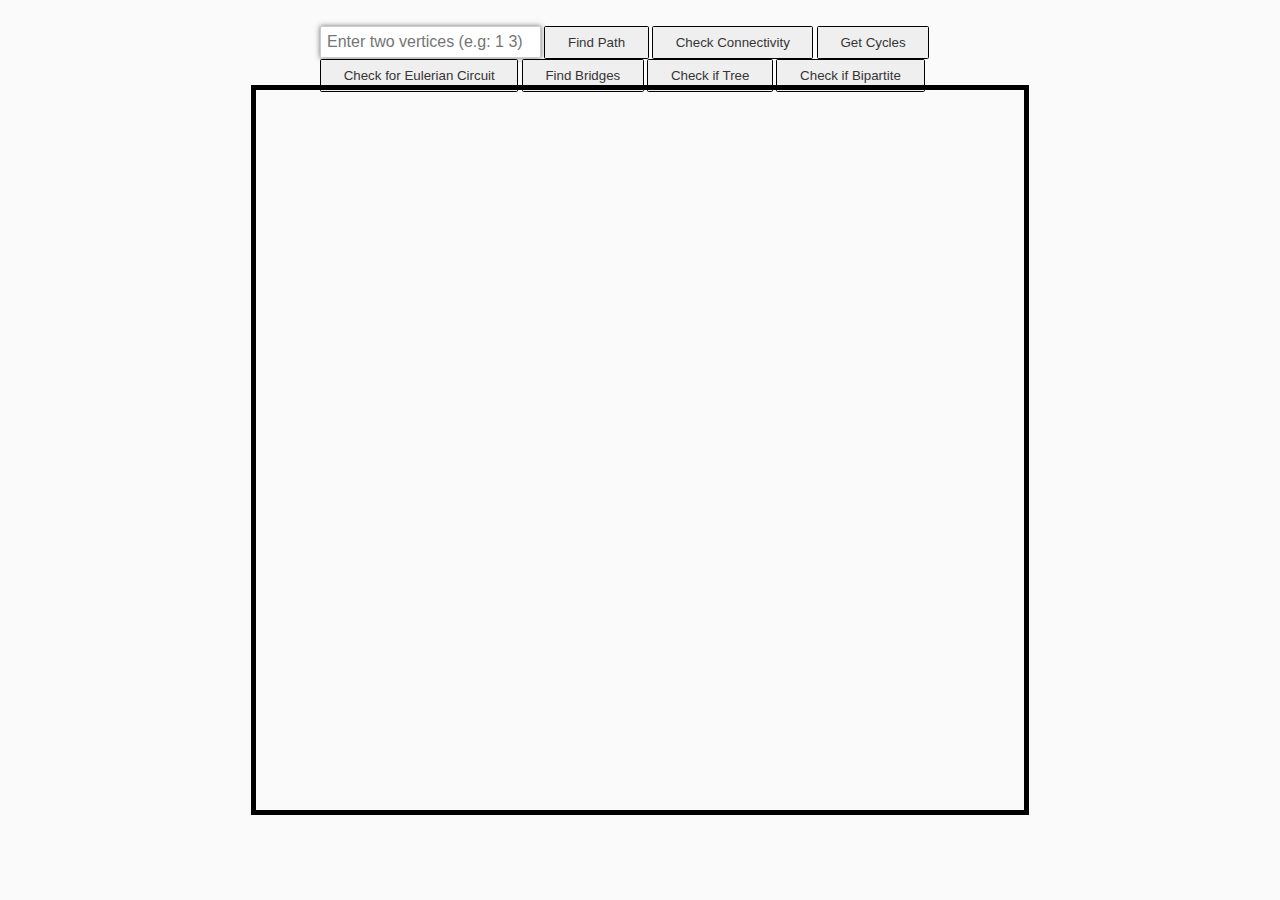
==== index.html @ eefcc0a0 "Update to css file" ====
<html>
    
    <head>
        <meta charset="utf-8">
        <title>Graphs</title>
        <link rel="stylesheet" href="index.css">
        <script type="module" src="application.js"></script>
    </head>

    <body>
        <div id="wrapper">
            <div class="center">
                <input id="pathFinder" type="text" class="textInput" placeholder="Enter two vertices (e.g: 1 3)" />
                <button id="pathBtn">Find Path</button>
                <button id="connectedBtn">Check Connectivity</button>
                <button id="cyclesBtn">Get Cycles</button>
                <button id="eulerCircuitBtn">Check for Eulerian Circuit</button>
                <button id="bridgesBtn">Find Bridges</button>
                <button id="treeBtn">Check if Tree</button>
                <button id="bipartiteBtn">Check if Bipartite</button>
            </div>

            <div>
                <canvas id="appCanvas" style="border:5px solid #000000;"></canvas>
            </div>
        </div>
    </body>

</html>
---- index.css ----
:root {
    --root-font-size: 12px;
    --bg: #fafafa
}

html, body, nav, ul, h1, h2, h3, h4, a {
    margin: 0px; 
    padding: 0px;
    color: var(--text-color);
}

html, body {
    font-family: Roboto, -apple-system, BlinkMacSystemFont, 'Segoe UI', Roboto, Oxygen, Ubuntu, Cantarell, 'Open Sans', 'Helvetica Neue', sans-serif;
    font-size: var(--root-font-size);
    background: var(--bg);
    height: 100%;
    width: 100%;
    overflow: hidden;
}

*, body, button, input, select, textarea, canvas {
    text-rendering: optimizeLegibility;
    -webkit-font-smoothing: antialiased;
    -moz-osx-font-smoothing: grayscale;
    outline: 0;
}

div.center {
    margin: auto;
    margin-top : 2%;
    width: 50%;
}

canvas {
    padding: 0;
    margin: auto;
    display: block;
    width: 60%;
    height: 80%;
    position: absolute;
    top: 0;
    bottom: 0;
    left: 0;
    right: 0;
}

button {
    display: inline-block;
    padding: 0.6em 1.7em;
    border: 0.125em solid #000000;
    margin:0 auto;
    border-radius: 0.12em;
    box-sizing: border-box;
    text-decoration: none;
    font-family: "Roboto", sans-serif;
    font-weight: 300;
    color: #353535;
    text-align: center;
    transition: all 0.2s;
  }

button:hover {
    color: #000000;
    background-color: #ffffff;
}

.textInput {
    padding: 6px;
    font-size: 16px;
    border-width: 1px;
    border-color: #CCCCCC;
    background-color: #FFFFFF;
    color: #000000;
    border-style: solid;
    border-radius: 0px;
    box-shadow: 0px 0px 5px rgba(66,66,66,.75);
}
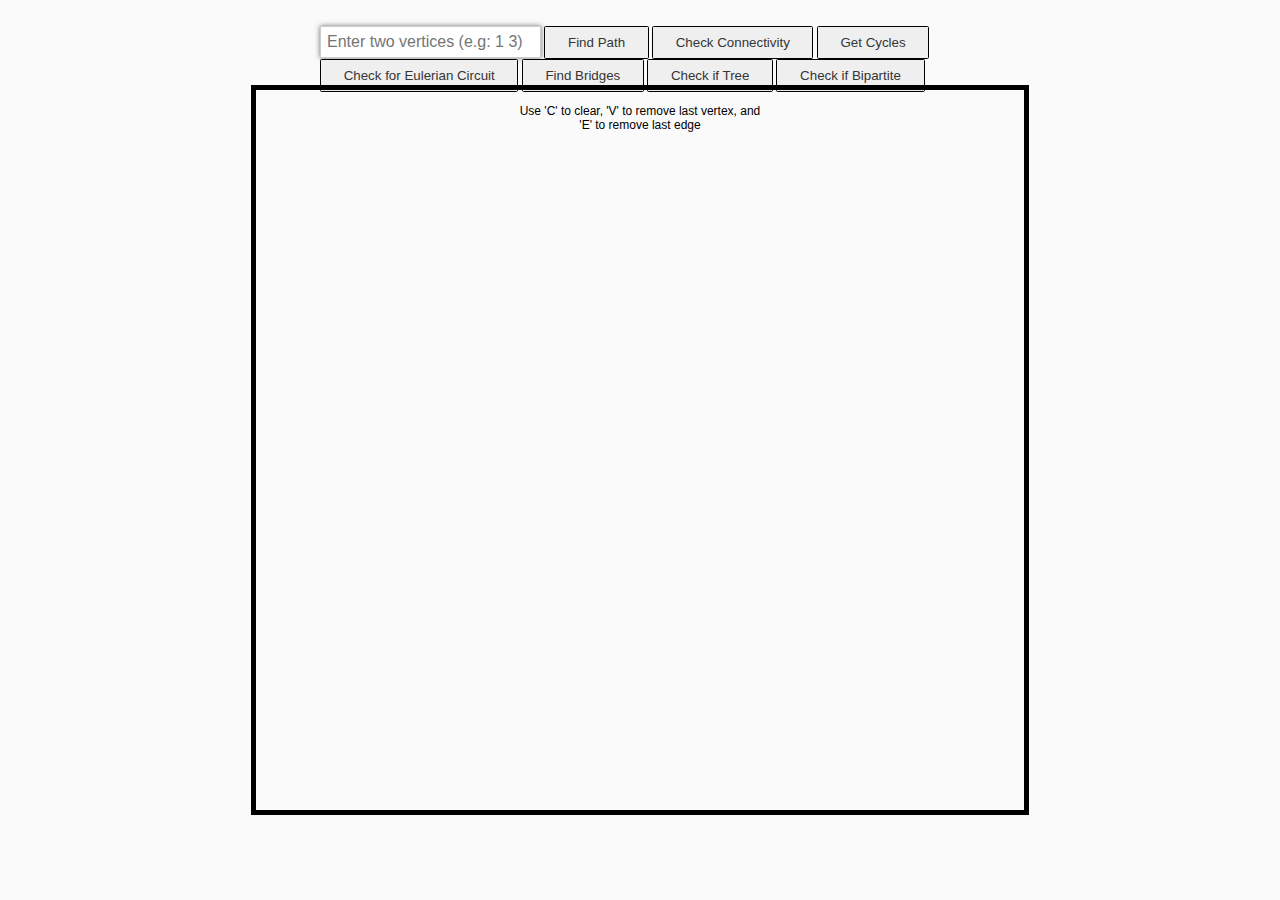
==== commit 4c33dc59: "Added Instructions" ====
--- a/index.html
+++ b/index.html
@@ -19,6 +19,9 @@
                 <button id="treeBtn">Check if Tree</button>
                 <button id="bipartiteBtn">Check if Bipartite</button>
             </div>
+            <div class="center2">
+                <p>Use 'C' to clear, 'V' to remove last vertex, and 'E' to remove last edge</p>
+            </div>
 
             <div>
                 <canvas id="appCanvas" style="border:5px solid #000000;"></canvas>
--- a/index.css
+++ b/index.css
@@ -29,6 +29,13 @@
     margin: auto;
     margin-top : 2%;
     width: 50%;
+}
+
+div.center2 {
+    text-align: center;
+    display: block;
+    margin: 0 auto;
+    width: 20%;
 }
 
 canvas {
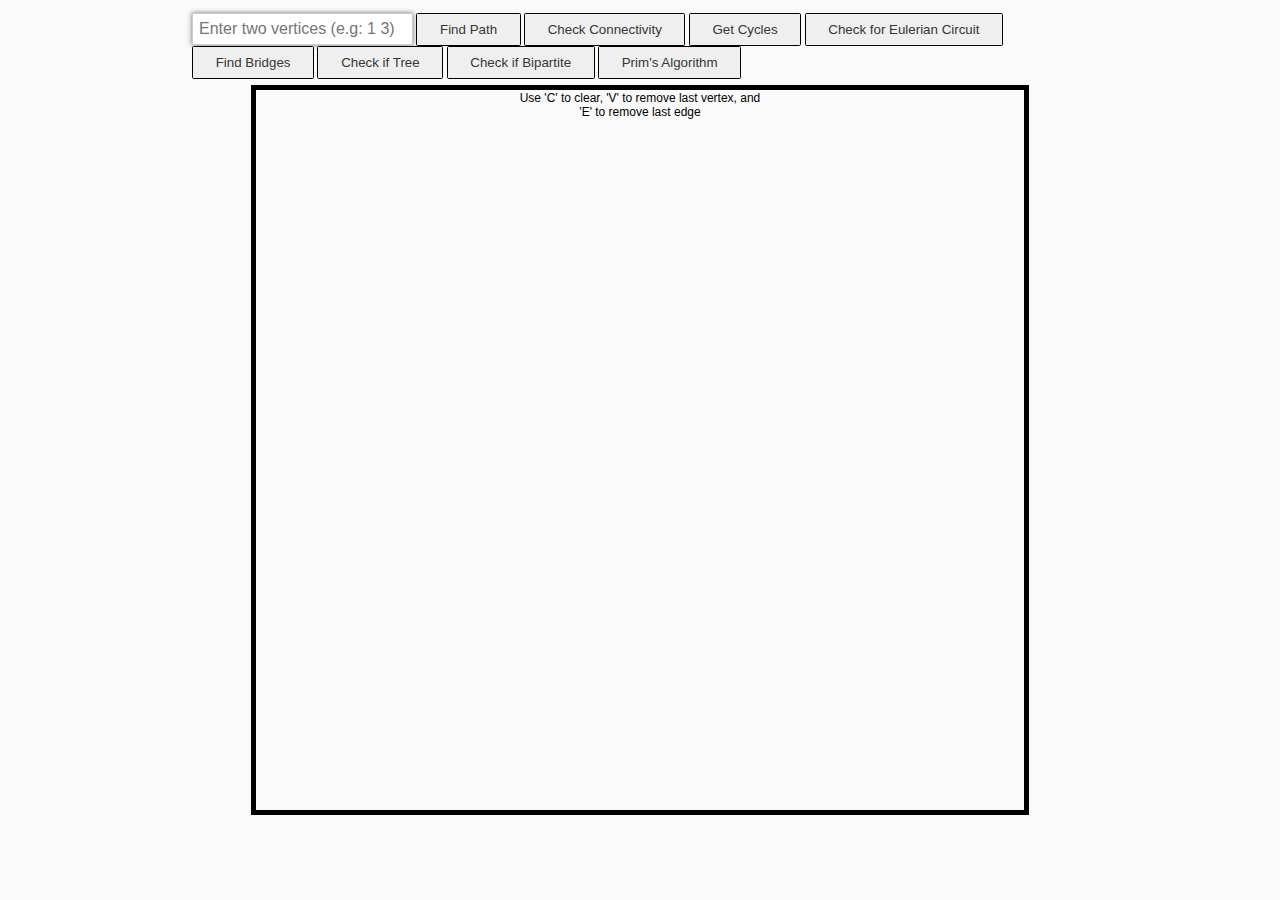
==== commit 64659d6b: "Added prims algorithm" ====
--- a/index.html
+++ b/index.html
@@ -18,6 +18,7 @@
                 <button id="bridgesBtn">Find Bridges</button>
                 <button id="treeBtn">Check if Tree</button>
                 <button id="bipartiteBtn">Check if Bipartite</button>
+                <button id="primsBtn">Prim's Algorithm</button>
             </div>
             <div class="center2">
                 <p>Use 'C' to clear, 'V' to remove last vertex, and 'E' to remove last edge</p>
--- a/index.css
+++ b/index.css
@@ -27,8 +27,8 @@
 
 div.center {
     margin: auto;
-    margin-top : 2%;
-    width: 50%;
+    margin-top : 1%;
+    width: 70%;
 }
 
 div.center2 {
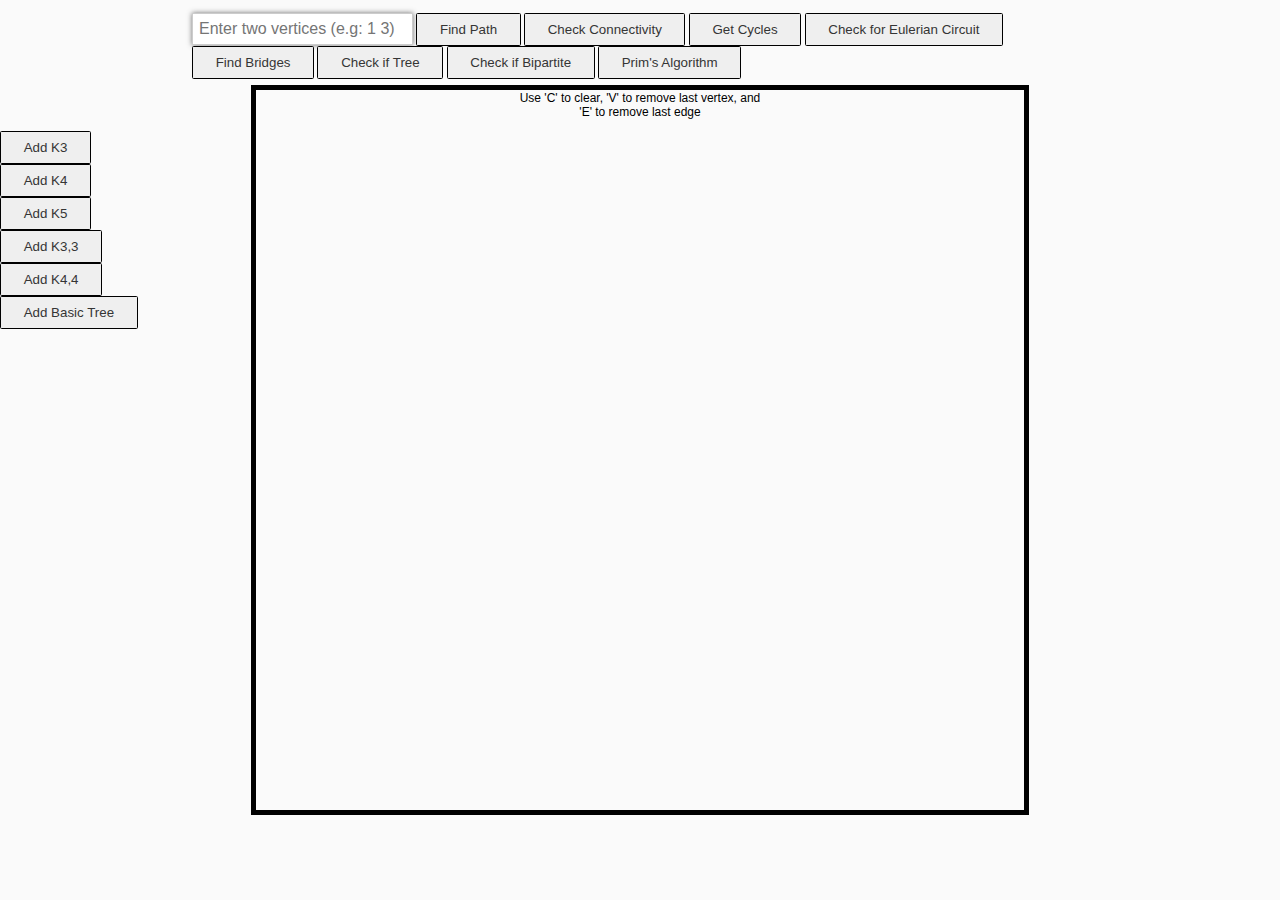
==== commit 53e34535: "Added default graphs" ====
--- a/index.html
+++ b/index.html
@@ -28,6 +28,15 @@
                 <canvas id="appCanvas" style="border:5px solid #000000;"></canvas>
             </div>
         </div>
+
+        <div class="left-center">
+            <button id="k3Btn">Add K3</button><br>
+            <button id="k4Btn">Add K4</button><br>
+            <button id="k5Btn">Add K5</button><br>
+            <button id="k33Btn">Add K3,3</button><br>
+            <button id="k44Btn">Add K4,4</button><br>
+            <button id="addTreeBtn">Add Basic Tree</button><br>
+        </div>
     </body>
 
 </html>--- a/index.css
+++ b/index.css
@@ -36,6 +36,18 @@
     display: block;
     margin: 0 auto;
     width: 20%;
+}
+
+div.left-center {
+    display: block;
+    margin-right: auto;
+    width: 95%;
+}
+
+div.smallwidth {
+    display: block;
+    margin-left: auto;
+    width: 10%;
 }
 
 canvas {
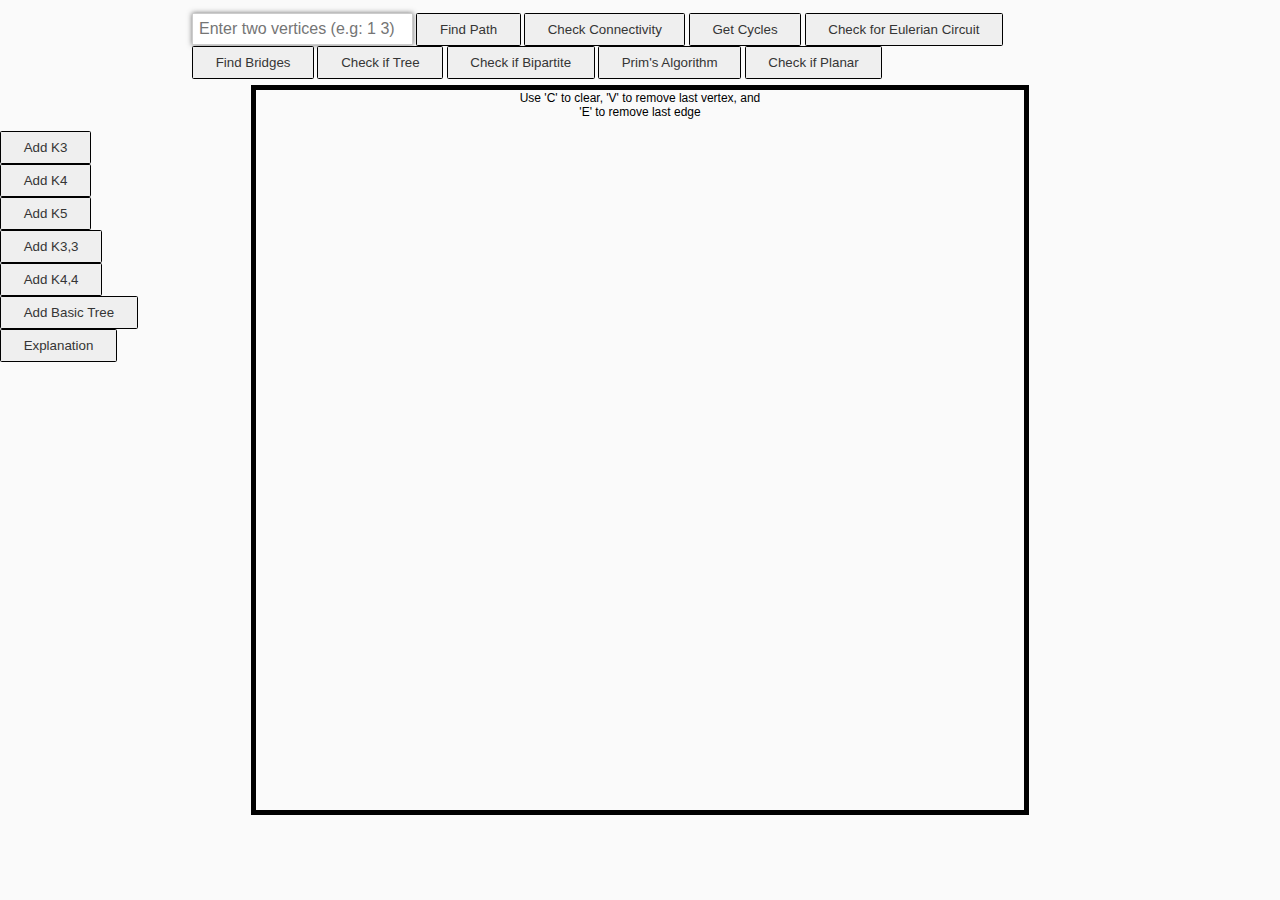
==== commit 64a0b6a5: "Explanation" ====
--- a/index.html
+++ b/index.html
@@ -19,6 +19,7 @@
                 <button id="treeBtn">Check if Tree</button>
                 <button id="bipartiteBtn">Check if Bipartite</button>
                 <button id="primsBtn">Prim's Algorithm</button>
+                <button id="planarBtn">Check if Planar</button>
             </div>
             <div class="center2">
                 <p>Use 'C' to clear, 'V' to remove last vertex, and 'E' to remove last edge</p>
@@ -37,6 +38,10 @@
             <button id="k44Btn">Add K4,4</button><br>
             <button id="addTreeBtn">Add Basic Tree</button><br>
         </div>
+
+        <div>
+            <button id="explanationPage" onclick="location.href='explanation.html';">Explanation</button><br>
+        </div>
     </body>
 
 </html>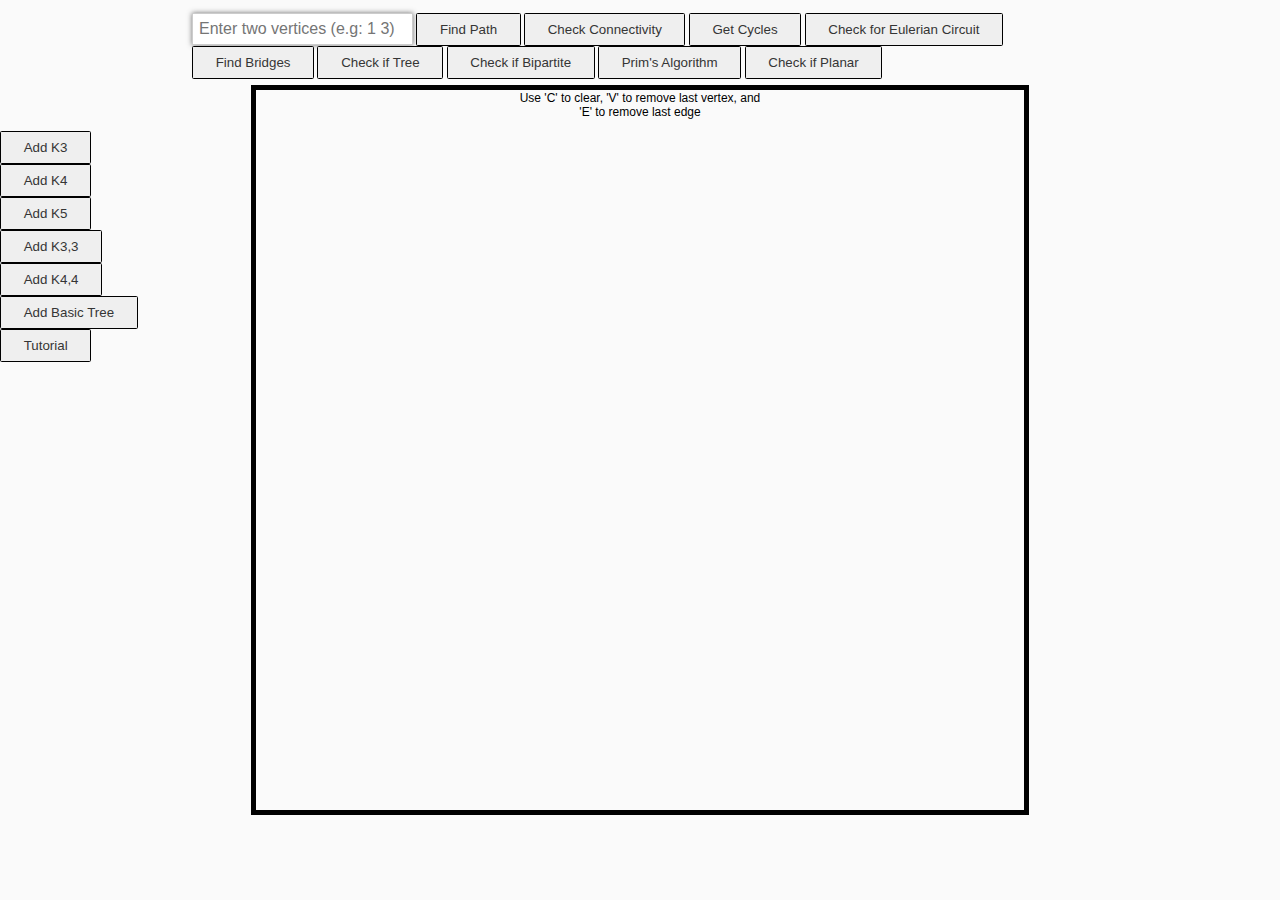
==== commit 884963bb: "Update tutorial button" ====
--- a/index.html
+++ b/index.html
@@ -40,7 +40,7 @@
         </div>
 
         <div>
-            <button id="explanationPage" onclick="location.href='explanation.html';">Explanation</button><br>
+            <button id="explanationPage" onclick="location.href='explanation.html';" class="tutorial">Tutorial</button><br>
         </div>
     </body>
 
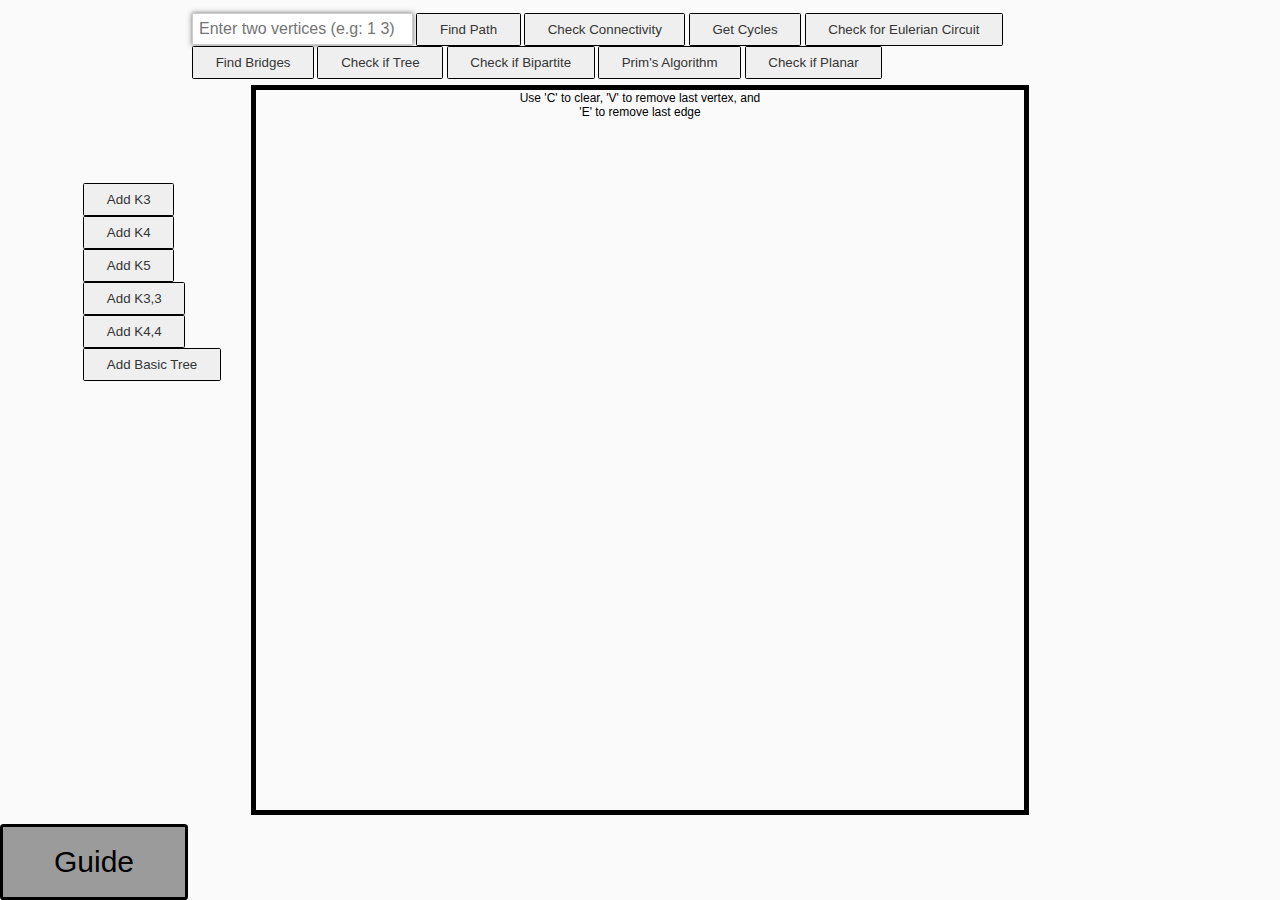
==== commit ee64c819: "Update guide button" ====
--- a/index.html
+++ b/index.html
@@ -28,20 +28,18 @@
             <div>
                 <canvas id="appCanvas" style="border:5px solid #000000;"></canvas>
             </div>
+
+            <div class="left-center">
+                <button id="k3Btn">Add K3</button><br>
+                <button id="k4Btn">Add K4</button><br>
+                <button id="k5Btn">Add K5</button><br>
+                <button id="k33Btn">Add K3,3</button><br>
+                <button id="k44Btn">Add K4,4</button><br>
+                <button id="addTreeBtn">Add Basic Tree</button><br>
+            </div>
         </div>
 
-        <div class="left-center">
-            <button id="k3Btn">Add K3</button><br>
-            <button id="k4Btn">Add K4</button><br>
-            <button id="k5Btn">Add K5</button><br>
-            <button id="k33Btn">Add K3,3</button><br>
-            <button id="k44Btn">Add K4,4</button><br>
-            <button id="addTreeBtn">Add Basic Tree</button><br>
-        </div>
-
-        <div>
-            <button id="explanationPage" onclick="location.href='explanation.html';" class="tutorial">Tutorial</button><br>
-        </div>
+        <button id="explanationPage" onclick="location.href='explanation.html';" class="tutorial">Guide</button><br>
     </body>
 
 </html>--- a/index.css
+++ b/index.css
@@ -40,8 +40,10 @@
 
 div.left-center {
     display: block;
-    margin-right: auto;
-    width: 95%;
+    margin-left: 6.5%;
+    margin-top: 5%;
+    display: block;
+    left: 0;
 }
 
 div.smallwidth {
@@ -76,7 +78,27 @@
     color: #353535;
     text-align: center;
     transition: all 0.2s;
-  }
+}
+
+button.tutorial {
+    display: inline-block;
+    padding: 0.6em 1.7em;
+    border: 0.125em solid #000000;
+    margin:0 auto;
+    border-radius: 0.12em;
+    box-sizing: border-box;
+    text-decoration: none;
+    font-family: "Roboto", sans-serif;
+    font-weight: 300;
+    color: #000000;
+    background-color: rgb(155, 155, 155);
+    text-align: center;
+    transition: all 0.2s;
+    font-size: 30px;
+    position: fixed;
+    bottom: 0;
+    left: 0;
+}
 
 button:hover {
     color: #000000;
